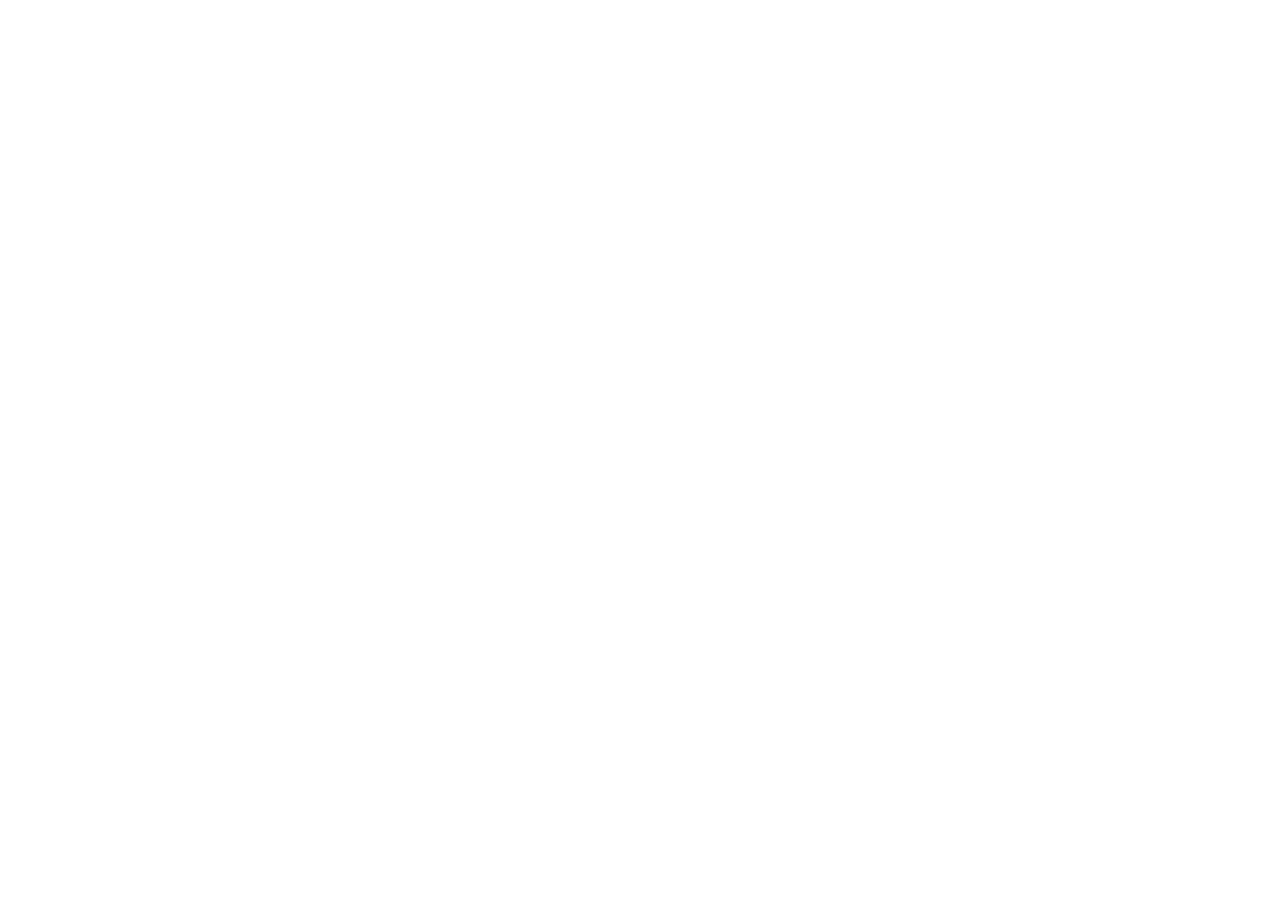
==== index.html @ 99864680 "add new links and icon link" ====
<!DOCTYPE html>
<html lang="en" dir="ltr">
  <head>
    <meta charset="utf-8">
    <meta charset="utf-8">
  <link rel="stylesheet" href="css0/drivers.css">
  <link rel="stylesheet" href="css/bootstrap.css">
  <script src="https://code.jquery.com/jquery-3.4.1.js" integrity="sha256-WpOohJOqMqqyKL9FccASB9O0KwACQJpFTUBLTYOVvVU=" crossorigin="anonymous"></script>
  <script src="js/drivers.js"></script>
  <link href="https://fonts.googleapis.com/css?family=Alegreya+Sans+SC|Libre+Barcode+128+Text|Staatliches|Volkhov" rel="stylesheet">
  <link rel="icon" href="images/tow-truck.png"/>
  <link rel="stylesheet" href="https://cdnjs.cloudflare.com/ajax/libs/font-awesome/4.7.0/css/font-awesome.min.css">
    <title></title>
  </head>
  <body>

  </body>
</html>
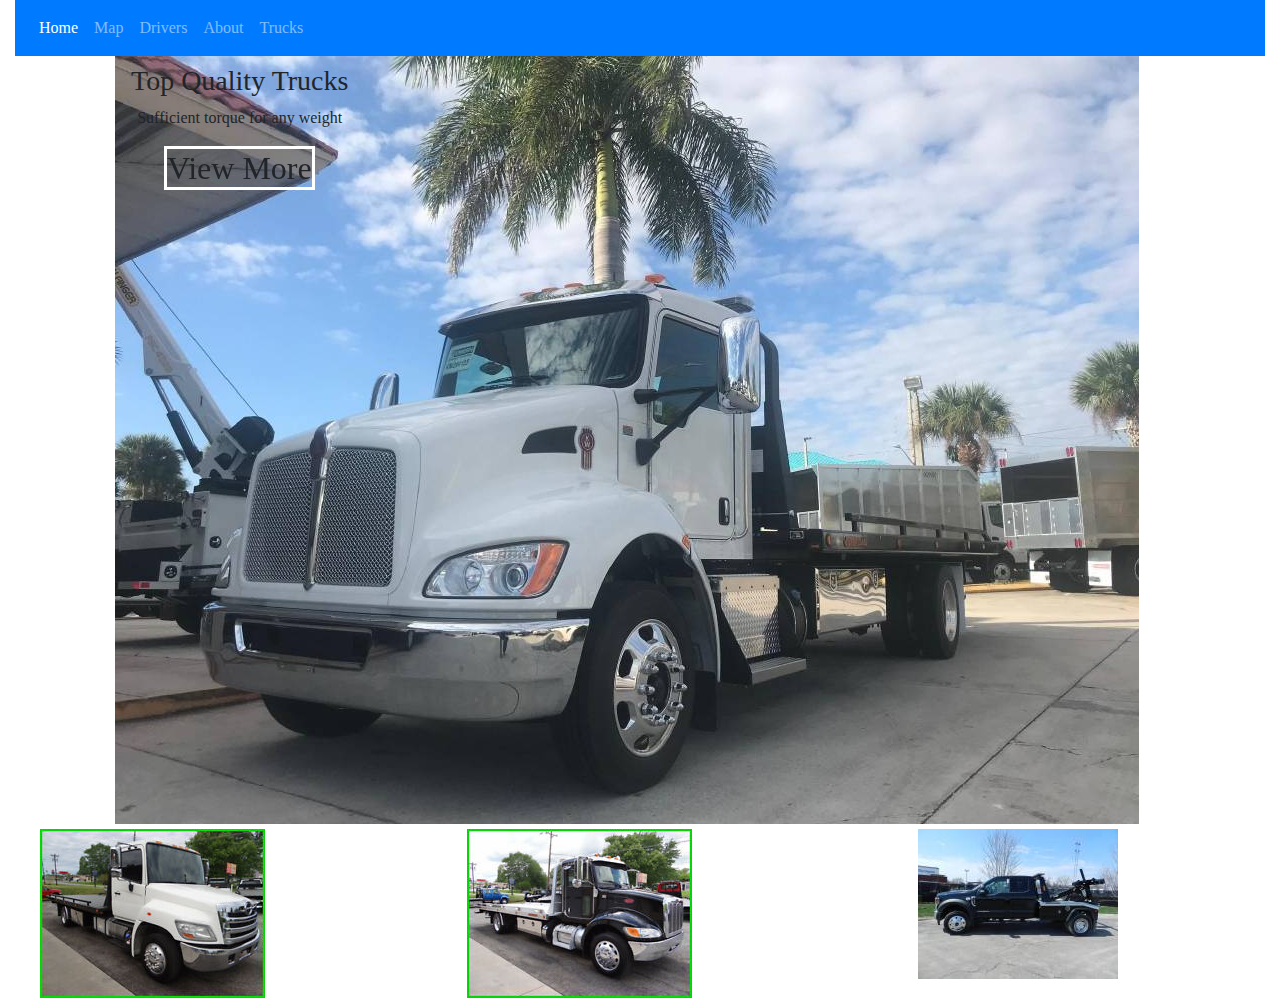
==== commit d053b1cd: "Trucks" ====
--- a/index.html
+++ b/index.html
@@ -1,18 +1,70 @@
 <!DOCTYPE html>
 <html lang="en" dir="ltr">
-  <head>
-    <meta charset="utf-8">
-    <meta charset="utf-8">
-  <link rel="stylesheet" href="css0/drivers.css">
+
+<head>
+  <meta charset="utf-8">
+  <title></title>
+  <script src="https://code.jquery.com/jquery-3.4.1.js" integrity="sha256-WpOohJOqMqqyKL9FccASB9O0KwACQJpFTUBLTYOVvVU=" crossorigin="anonymous"></script>
+  <script src="js/js.js" type="text/javascript"></script>
+  <script src="js/underscore.js" type="text/javascript"></script>
+  <script src="js/lightbox-plus-jquery.min.js" type="text/javascript"></script>
   <link rel="stylesheet" href="css/bootstrap.css">
-  <script src="https://code.jquery.com/jquery-3.4.1.js" integrity="sha256-WpOohJOqMqqyKL9FccASB9O0KwACQJpFTUBLTYOVvVU=" crossorigin="anonymous"></script>
-  <script src="js/drivers.js"></script>
-  <link href="https://fonts.googleapis.com/css?family=Alegreya+Sans+SC|Libre+Barcode+128+Text|Staatliches|Volkhov" rel="stylesheet">
-  <link rel="icon" href="images/tow-truck.png"/>
-  <link rel="stylesheet" href="https://cdnjs.cloudflare.com/ajax/libs/font-awesome/4.7.0/css/font-awesome.min.css">
-    <title></title>
-  </head>
-  <body>
+  <link rel="stylesheet" href="css/style.css">
+  <link rel="stylesheet" href="css/lightbox.min.css">
+  <link href="https://fonts.googleapis.com/css?family=Lora" rel="stylesheet">
+  <link href="https://db.onlinewebfonts.com/c/62fe74137dcadfecac5ad095cc7c78f9?family=ITC+Souvenir" rel="stylesheet" type="text/css" />
+</head>
 
-  </body>
+<body>
+  <div class="container-fluid">
+    <nav class="navbar navbar-expand-lg navbar-dark bg-primary navigati">
+      <button class="navbar-toggler" type="button" data-toggle="collapse" data-target="#basicExampleNav" aria-controls="basicExampleNav" aria-expanded="false" aria-label="Toggle navigation">
+        <span class="navbar-toggler-icon"></span>
+      </button>
+      <div class="collapse navbar-collapse" id="basic">
+        <ul class="navbar-nav mr-auto">
+          <li class="nav-item active"><a class="nav-link" href="/learn-html.html">Home</a></li>
+          <li class="nav-item"><a class="nav-link" href="/learn-css.html">Map</a></li>
+            <li class="nav-item"> <a class="nav-link" href="/learn-javascript.html">Drivers</a></li>
+            <li class="nav-item"> <a class="nav-link" href="/learn-php.html">About</a></li>
+            <li class="nav-item"> <a class="nav-link" class="navbar-brand" href="#">Trucks</a></li>
+        </ul>
+
+      </div>
+    </nav>
+    <div class="trucks">
+
+      <div class="top-left">
+        <h3>Top  Quality Trucks</h3>
+        <p>Sufficient torque for any weight</p>
+        <h2 class="hvr-sweep-to-right">View More</h2>
+
+    </div>
+
+
+  </div>
+
+    <div class="row cars">
+      <div class="col-md-4">
+        <div class="car1">
+        <img class="center" src="images/hino1.jpg" alt="">
+        </div>
+      </div>
+      <div class="col-md-4">
+        <div class="car2"">
+        <img class="center" src="images/peterbilt2.jpg" alt="">
+        </div>
+      </div>
+      <div class="col-md-4  car3">
+        <div class="car3">
+        <img class="center" src="images/I9745.jpg" alt="">
+        </div>
+      </div>
+
+    </div>
+
+
+
+</body>
+
 </html>
--- a/css/style.css
+++ b/css/style.css
@@ -0,0 +1,232 @@
+@import url('https://db.onlinewebfonts.com/c/62fe74137dcadfecac5ad095cc7c78f9?family=ITC+Souvenir');
+@font-face {font-family: "ITC Souvenir";
+    src: url("//db.onlinewebfonts.com/t/62fe74137dcadfecac5ad095cc7c78f9.eot");
+    src: url("//db.onlinewebfonts.com/t/62fe74137dcadfecac5ad095cc7c78f9.eot?#iefix") format("embedded-opentype"),
+    url("//db.onlinewebfonts.com/t/62fe74137dcadfecac5ad095cc7c78f9.woff2") format("woff2"),
+    url("//db.onlinewebfonts.com/t/62fe74137dcadfecac5ad095cc7c78f9.woff") format("woff"),
+    url("//db.onlinewebfonts.com/t/62fe74137dcadfecac5ad095cc7c78f9.ttf") format("truetype"),
+    url("//db.onlinewebfonts.com/t/62fe74137dcadfecac5ad095cc7c78f9.svg#ITC Souvenir") format("svg");
+}
+.navigati{
+  color: black;
+  font-family: "ITC Souvenir";
+
+}
+.navigation a{
+  color:black;
+  font-family: "ITC Souvenir";
+
+}
+#basic{
+  color: black;
+}
+a{
+  color: black;
+}
+.trucks{
+  background-image: url("../images/tow2.jpg");
+  background-size: 100% 100%;
+  background-position: center;
+  margin-left: 100px;
+  margin-right: 75px;
+  position: relative;
+   text-align: center;
+   justify-content: center;
+   width: 1024px;
+   height: 768px;
+   font-family: "ITC Souvenir";
+
+
+}
+.top-left{
+  position: absolute;
+  top: 8px;
+  left: 16px;
+  font-family: "ITC Souvenir";
+
+}
+.top-left h2{
+  background-color: transparent;
+  border-color: white;
+  border-width: medium;
+  border-style:solid;
+
+
+}
+
+ .top-left h2:hover{
+
+  background-color:black;
+  border-color:black;
+  color:white;
+
+}
+.products{
+  justify-content: center;
+  display: flex;
+  width: 723px;
+  height: 900px;
+  border-color: black;
+  border-style: solid;
+  border-width: medium;
+  margin-left: auto;
+  margin-right: auto;
+  margin-top: 50px;
+  position: relative;
+}
+.cars img{
+  margin-left: 0px;
+}
+img.center{
+  display: block;
+
+  margin-left: 0px;
+  margin-top: 5px;
+  float:right;
+
+
+
+}
+.car1{
+  float: left;
+  margin-left: 0px;
+  width:250px;
+
+
+}
+.car2{
+  float: left;
+  width:250px;
+  margin-left: 0px;
+
+}
+.car3{
+  float: left;
+  width:250px;
+  margin-right: 0px;
+}
+.caption h3{
+    font-size: 125%;
+}
+ .caption{
+  font-size: 75%;
+  position: relative;
+  bottom: 0px;
+  opacity: 0.8;
+  z-index: 150;
+  margin-left: 60px;
+  margin-right: 15px;
+  position: relative;
+  margin-top: 5px;
+  width:250px;
+  height: 250px;
+  bottom: -150px;
+}
+ .fullcaption .caption{
+  background-color:white;
+  position: absolute;
+  color: black;
+
+
+}
+
+
+
+
+
+
+
+
+
+
+
+
+
+
+
+
+
+
+
+
+
+
+.hvr-sweep-to-right {
+  display: inline-block;
+  vertical-align: middle;
+  -webkit-transform: perspective(1px) translateZ(0);
+  transform: perspective(1px) translateZ(0);
+  box-shadow: 0 0 1px rgba(0, 0, 0, 0);
+  position: relative;
+  -webkit-transition-property: color;
+  transition-property: color;
+  -webkit-transition-duration: 0.3s;
+  transition-duration: 0.3s;
+}
+.hvr-sweep-to-right:before {
+  content: "";
+  position: absolute;
+  z-index: -1;
+  top: 0;
+  left: 0;
+  right: 0;
+  bottom: 0;
+  background:black;
+  -webkit-transform: scaleX(0);
+  transform: scaleX(0);
+  -webkit-transform-origin: 0 50%;
+  transform-origin: 0 50%;
+  -webkit-transition-property: transform;
+  transition-property: transform;
+  -webkit-transition-duration: 0.3s;
+  transition-duration: 0.3s;
+  -webkit-transition-timing-function: ease-out;
+  transition-timing-function: ease-out;
+}
+.hvr-sweep-to-right:hover, .hvr-sweep-to-right:focus, .hvr-sweep-to-right:active {
+  color: white;
+}
+.hvr-sweep-to-right:hover:before, .hvr-sweep-to-right:focus:before, .hvr-sweep-to-right:active:before {
+  -webkit-transform: scaleX(1);
+  transform: scaleX(1);
+}
+/* Sweep To Top */
+.hvr-sweep-to-top {
+  display: inline-block;
+  vertical-align: middle;
+  -webkit-transform: perspective(1px) translateZ(0);
+  transform: perspective(1px) translateZ(0);
+  box-shadow: 0 0 1px rgba(0, 0, 0, 0);
+  position: relative;
+  -webkit-transition-property: color;
+  transition-property: color;
+  -webkit-transition-duration: 0.3s;
+  transition-duration: 0.3s;
+}
+.hvr-sweep-to-top:before {
+  content: "";
+  position: absolute;
+  z-index: -1;
+  top: 0;
+  left: 0;
+  right: 0;
+  bottom: 0;
+  background: #2098D1;
+  -webkit-transform: scaleY(0);
+  transform: scaleY(0);
+  -webkit-transform-origin: 50% 100%;
+  transform-origin: 50% 100%;
+  -webkit-transition-property: transform;
+  transition-property: transform;
+  -webkit-transition-duration: 0.3s;
+  transition-duration: 0.3s;
+  -webkit-transition-timing-function: ease-out;
+  transition-timing-function: ease-out;
+}
+.hvr-sweep-to-top:hover, .hvr-sweep-to-top:focus, .hvr-sweep-to-top:active {
+  color: white;
+}
+.hvr-sweep-to-top:hover:before, .hvr-sweep-to-top:focus:before, .hvr-sweep-to-top:active:before {
+  -webkit-transform: scaleY(1);
+  transform: scaleY(1);
+}
